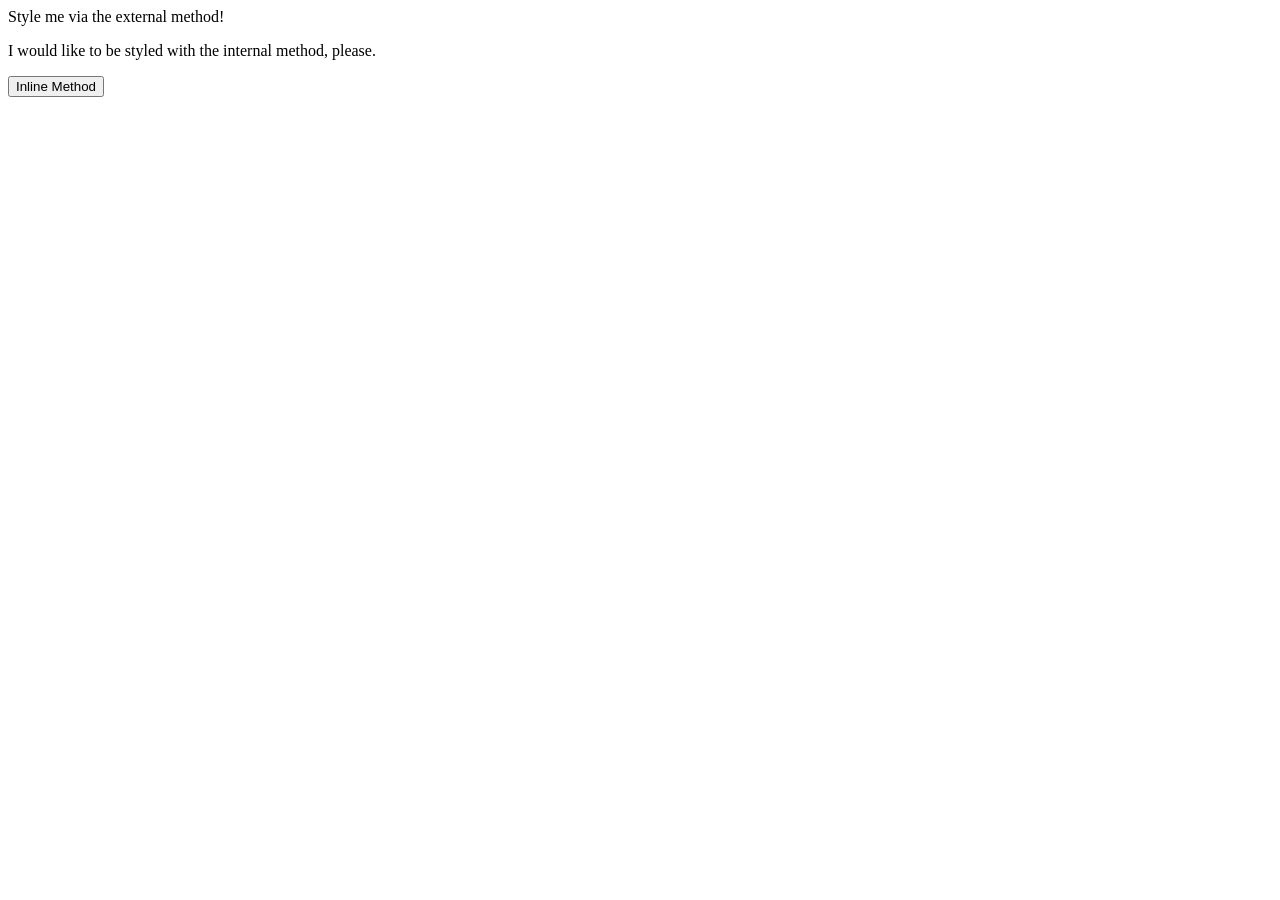
==== foundations/intro-to-css/01-css-methods/index.html @ 3372eb04 "Added style.css and Linked style.css and index" ====
<!DOCTYPE html>
<html lang="en">
  <head>
    <meta charset="UTF-8">
    <meta http-equiv="X-UA-Compatible" content="IE=edge">
    <meta name="viewport" content="width=device-width, initial-scale=1.0">
    <link rel="stylesheet" href="style.css">
    <title>Methods for Adding CSS</title>
  </head>



  <body>
    <div>Style me via the external method!</div>
    <p>I would like to be styled with the internal method, please.</p>
    <button>Inline Method</button>
  </body>
</html>
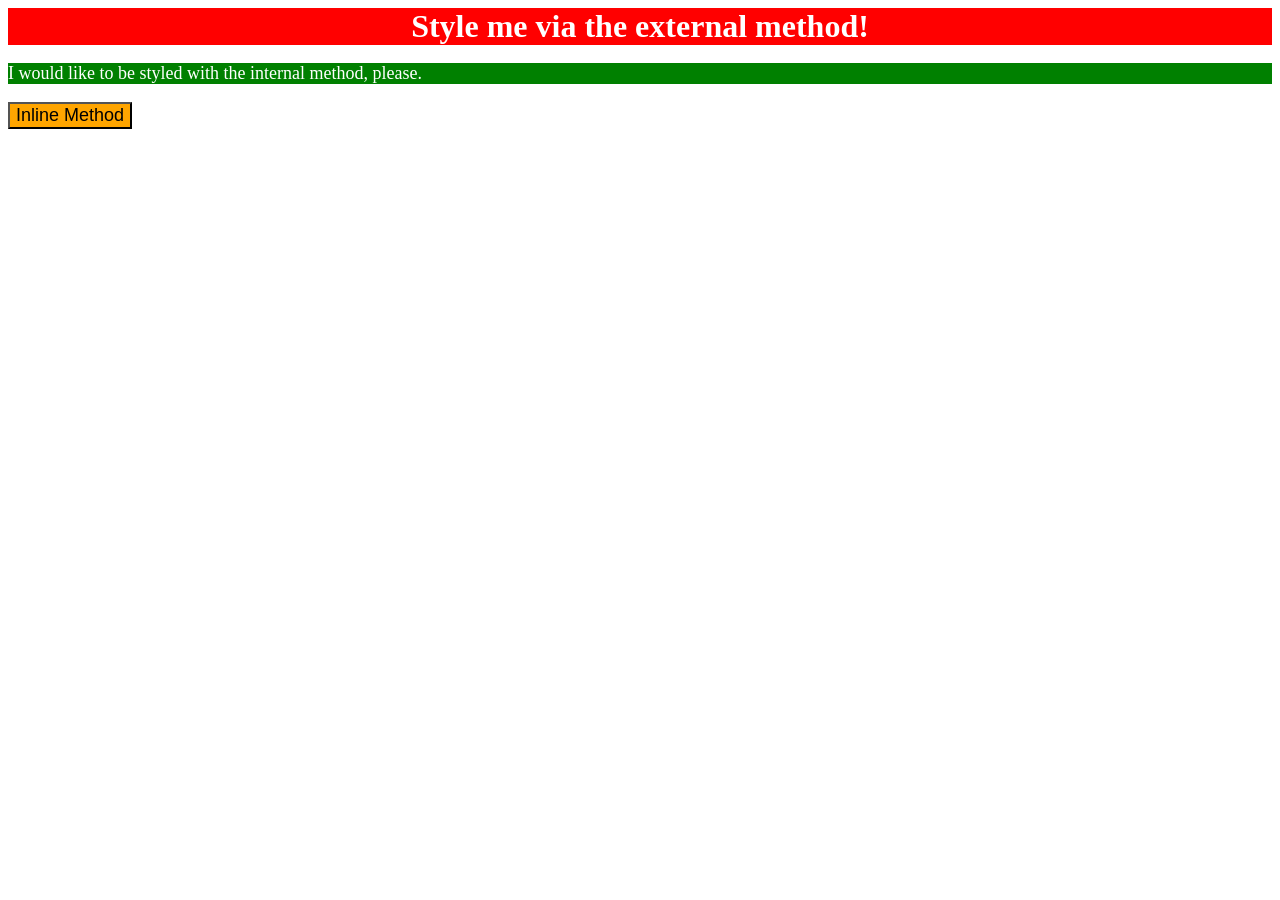
==== commit 25e29c2e: "Added Reqs. from README.md internally" ====
--- a/foundations/intro-to-css/01-css-methods/index.html
+++ b/foundations/intro-to-css/01-css-methods/index.html
@@ -4,8 +4,38 @@
     <meta charset="UTF-8">
     <meta http-equiv="X-UA-Compatible" content="IE=edge">
     <meta name="viewport" content="width=device-width, initial-scale=1.0">
-    <link rel="stylesheet" href="style.css">
+    <!-- <link rel="stylesheet" href="style.css"> -->
     <title>Methods for Adding CSS</title>
+
+    <style>
+        div {
+
+          color: white;
+          background-color: red;
+
+          font-size: 32px;
+          font-weight: bold;
+          text-align: center;
+
+      }
+
+        p {
+   
+            color: white;
+            background-color: green;
+
+             font-size: 18px;
+ 
+      }
+
+        button {
+            background-color: orange;
+            font-size: 18px;
+      }
+
+
+    </style>
+
   </head>
 
 
--- a/foundations/intro-to-css/01-css-methods/style.css
+++ b/foundations/intro-to-css/01-css-methods/style.css
@@ -0,0 +1,29 @@
+/* style.css */
+
+
+/* * `p`: a green background, white text, and a font size of 18px
+* `button`: an orange background and a font size of 18px
+ */
+div {
+
+    color: white;
+    background-color: red;
+
+    font-size: 32px;
+    font-weight: bold;
+    text-align: center;
+}
+
+p {
+   
+    color: white;
+    background-color: green;
+
+     font-size: 18px;
+ 
+}
+
+button {
+    background-color: orange;
+    font-size: 18px;
+}
